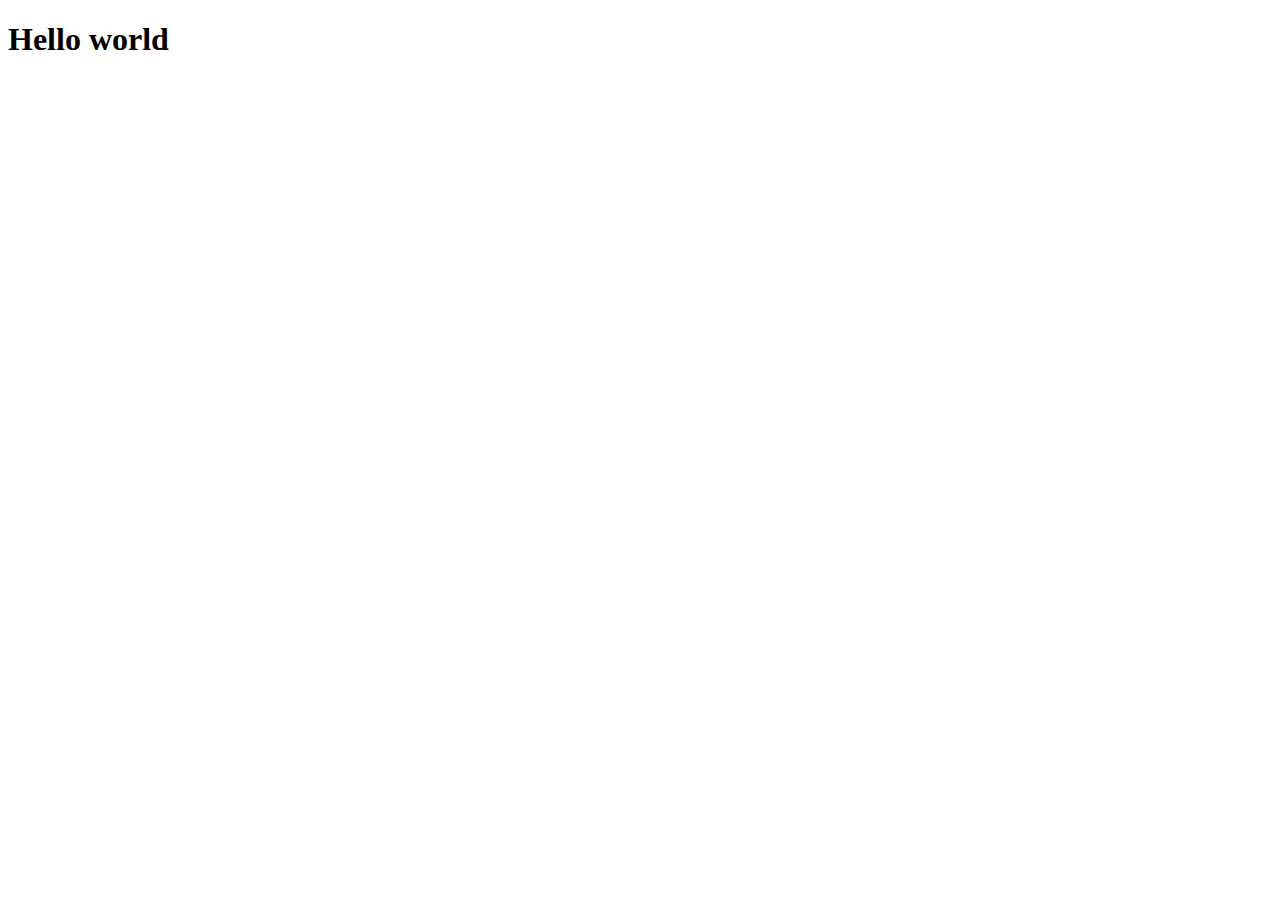
==== index.html @ 0608a24d "rename" ====
<!DOCTYPE html>
<html lang="en">
<head>
    <meta charset="UTF-8">
    <meta http-equiv="X-UA-Compatible" content="IE=edge">
    <meta name="viewport" content="width=device-width, initial-scale=1.0">
    <title>Document</title>
    <style src = "style.css"></style>
</head>
<body>
    <h1>Hello world</h1>
</body>
</html>
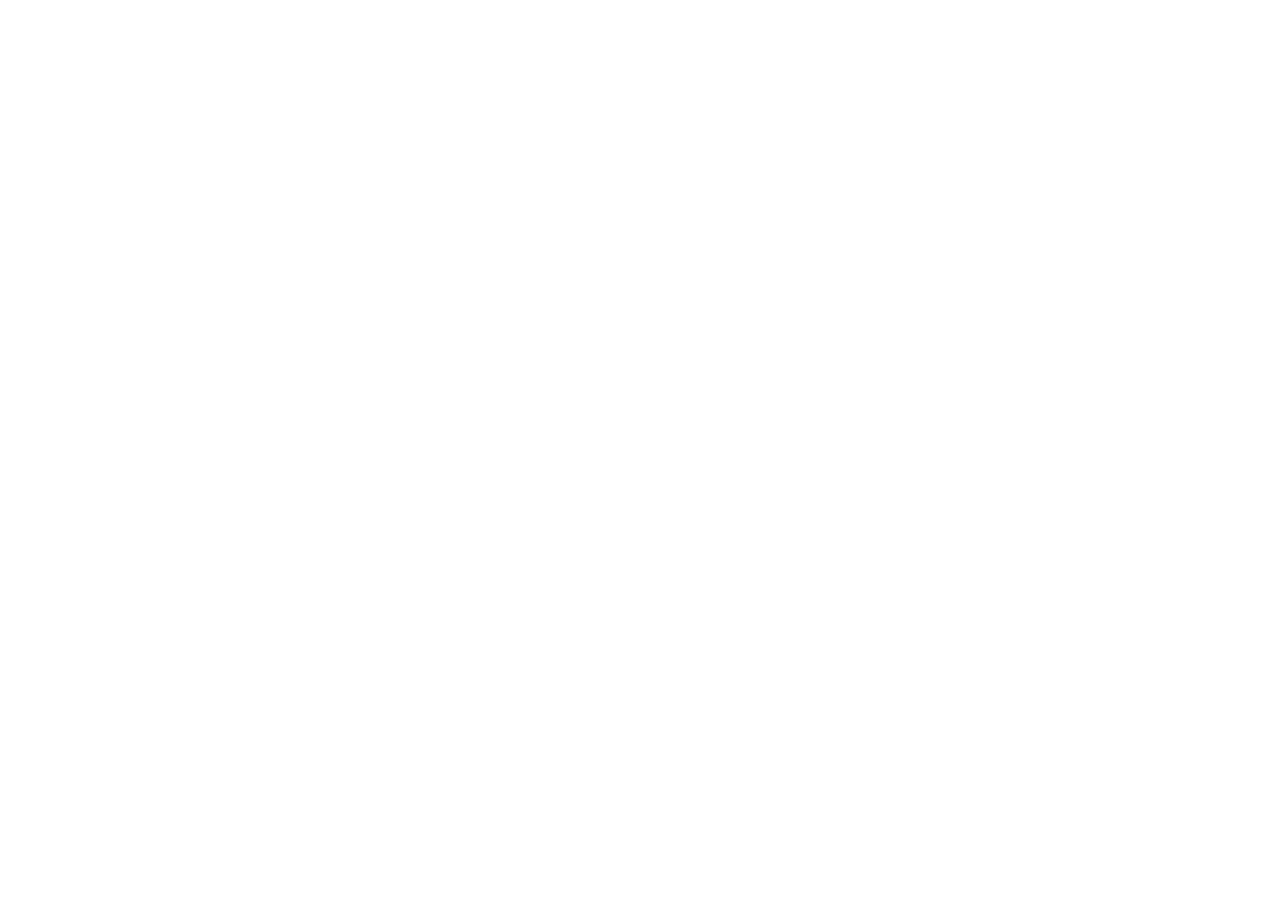
==== commit 34227729: "all" ====
--- a/index.html
+++ b/index.html
@@ -5,9 +5,11 @@
     <meta http-equiv="X-UA-Compatible" content="IE=edge">
     <meta name="viewport" content="width=device-width, initial-scale=1.0">
     <title>Document</title>
-    <style src = "style.css"></style>
+    <link href="style.css" rel="stylesheet">
 </head>
 <body>
-    <h1>Hello world</h1>
+    <header>
+      
+    </header>
 </body>
 </html>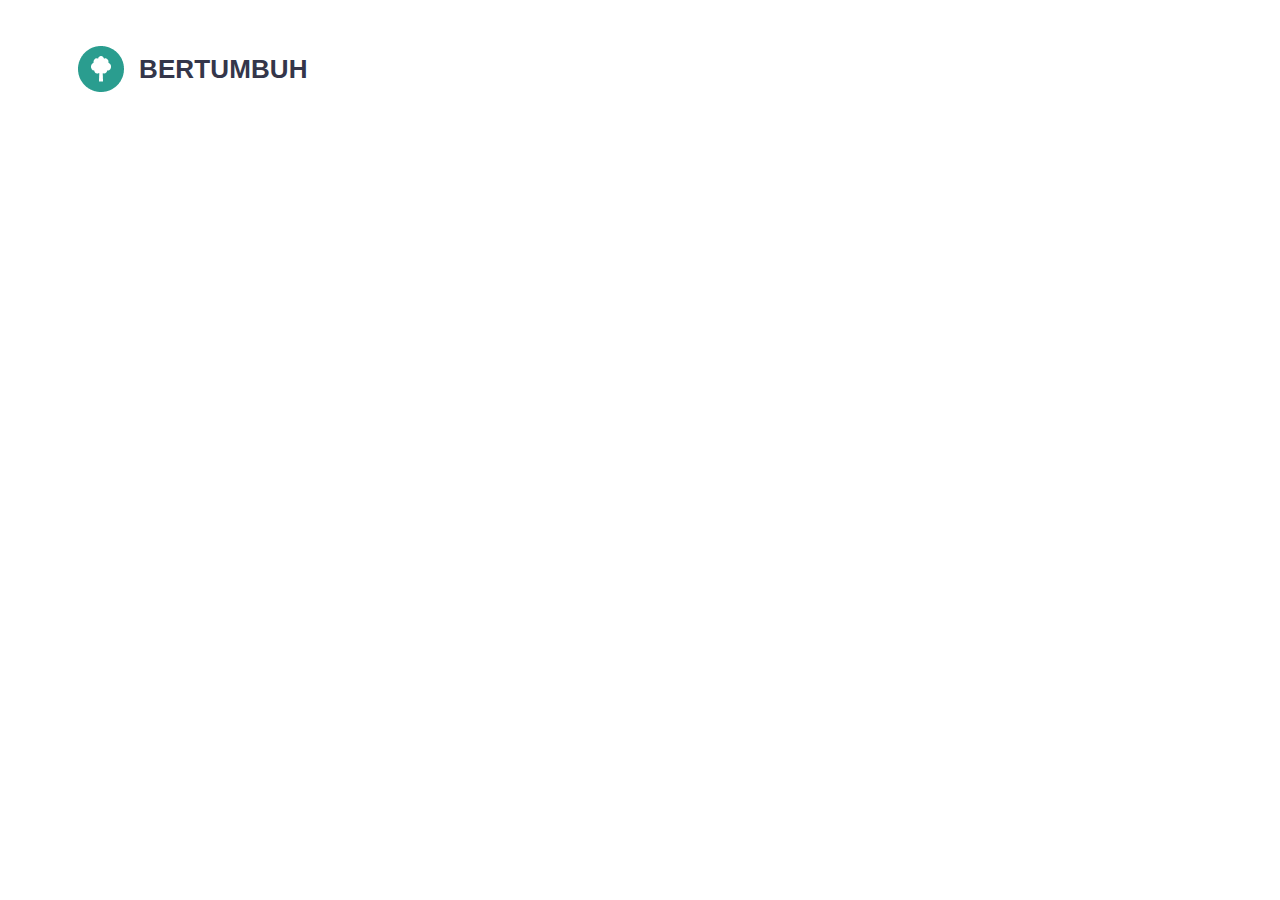
==== commit 5180cb2a: "logo added" ====
--- a/index.html
+++ b/index.html
@@ -8,7 +8,40 @@
     <link href="style.css" rel="stylesheet">
 </head>
 <body>
-    <header>
+    <header class = "head">
+
+        <div class="head-content">
+            
+            <div class="top-side">
+             <div class="logo-menu">
+               <div class="logo">
+                   <img class="logo-picture" src = "logo bertumbuh.png"/>
+                   <div class="logo-name">
+                      BERTUMBUH
+                   </div>
+               </div>
+              </div>
+             </div>
+    
+             <div class="search-pole">
+                <div class="search-zone"></div>
+                <div class="search-button"></div>
+             </div>
+            </div>
+    
+           <div class="bottom-side">
+            <div class="menu">
+                <div class="menu-home"></div>
+                <div class="menu-kemitraan"></div>
+                <div class="menu-tentang"></div>
+                <div class="menu-kamibutuhkami"></div>
+                <div class="menu-post"></div>
+                <div class="menu-newsletter"></div>
+    
+            </div>
+           </div>
+        </div>
+
       
     </header>
 </body>
--- a/style.css
+++ b/style.css
@@ -0,0 +1,48 @@
+
+.head {
+
+    display: flex;
+    max-width: 1448px;
+    max-height: 200px;
+
+    margin-left: auto;
+    margin-right: auto;
+
+    padding-top: 38px;
+    
+    
+}
+
+.head-content {
+    display: flex;
+    padding-left: 70px;
+    padding-right: 70px;
+}
+
+.logo {
+    display: flex;
+}
+
+
+.logo-picture {
+    display: flex;
+    width: 45.97px;
+    height: 46px;
+    padding-right: 15px;
+}
+
+.logo-name {
+    display: flex;
+    align-items: center;
+    font-family: "Poppins", sans-serif;
+    font-style: normal;
+    font-weight: 600;
+    font-size: 26px;
+    line-height: 140%;
+
+
+    letter-spacing: 0.005em;
+
+    color: #34364A; 
+    
+}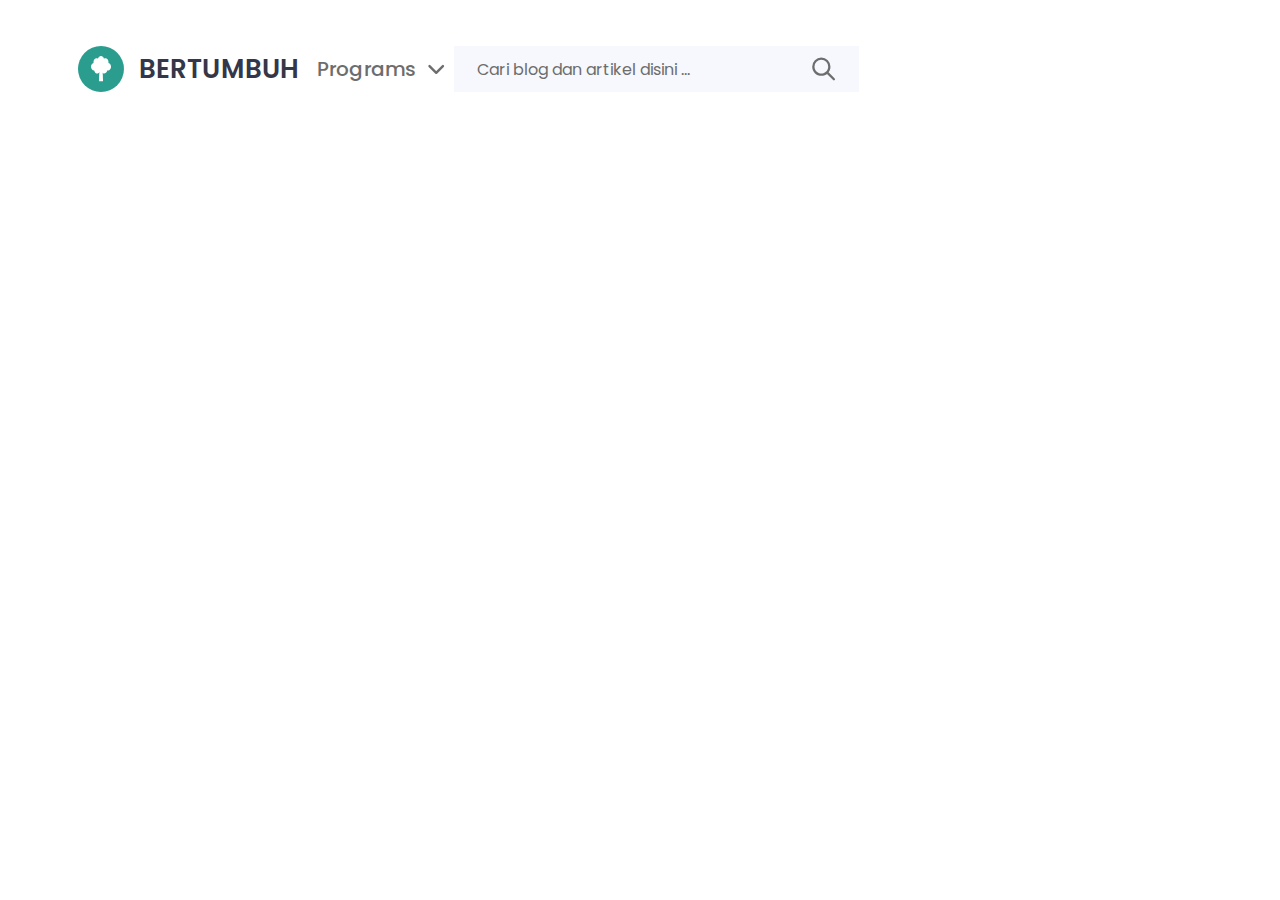
==== commit fa011703: "some changes" ====
--- a/index.html
+++ b/index.html
@@ -6,6 +6,9 @@
     <meta name="viewport" content="width=device-width, initial-scale=1.0">
     <title>Document</title>
     <link href="style.css" rel="stylesheet">
+    <link rel="preconnect" href="https://fonts.googleapis.com">
+    <link rel="preconnect" href="https://fonts.gstatic.com" crossorigin>
+     <link href="https://fonts.googleapis.com/css2?family=Poppins:wght@500&display=swap" rel="stylesheet">
 </head>
 <body>
     <header class = "head">
@@ -15,17 +18,31 @@
             <div class="top-side">
              <div class="logo-menu">
                <div class="logo">
-                   <img class="logo-picture" src = "logo bertumbuh.png"/>
+                   <img class="logo-picture" src = "logo bertumbuh.svg"/>
                    <div class="logo-name">
                       BERTUMBUH
                    </div>
+               </div>
+               <div class="menu-programs">
+                   <div class="menu-text">Programs</div>
+                   <button class = "menu-arrow-button">
+                       <img src = "Frame.svg" class="menu-arrow">
+
+                   </button>
                </div>
               </div>
              </div>
     
              <div class="search-pole">
-                <div class="search-zone"></div>
-                <div class="search-button"></div>
+                  <div class="search-zone">
+                    <div class="search-zone-text"> 
+                        <input type = "text" placeholder="Cari blog dan artikel disini ..." class = "search-zone-text-into" >
+                    </div>
+                    <div class="search-zone-button">
+                        <img src="Vector.svg" class = "search-zone-button-class">
+                    </div>
+                  </div>
+                  <div class="search-button"></div>
              </div>
             </div>
     
--- a/style.css
+++ b/style.css
@@ -13,13 +13,22 @@
     
 }
 
+
 .head-content {
     display: flex;
     padding-left: 70px;
     padding-right: 70px;
 }
 
+.top-side {
+    display: flex;
+}
+
 .logo {
+    display: flex;
+}
+
+.logo-menu {
     display: flex;
 }
 
@@ -44,5 +53,129 @@
     letter-spacing: 0.005em;
 
     color: #34364A; 
+
+
+    padding-right: 18px;
     
+}
+
+.menu-programs {
+
+    display: flex;
+    align-items: center;
+
+}
+
+.menu-text {
+    
+    display: flex;
+
+    font-family: 'Poppins', sans-serif; 
+    
+    font-weight: 500;
+    font-size: 20px;
+    line-height: 150%;
+
+
+    letter-spacing: 0.005em;
+
+    color: #6D6D6D;
+
+   
+
+
+}
+
+.menu-arrow {
+
+    display: flex;
+
+    width: 23.96px;
+    height: 24px;
+    /* transform: rotate(180deg); */
+    
+}
+
+.menu-arrow-button {
+    padding-left: 8px;
+    display: flex;
+    border: none;
+    background-color: transparent;
+}
+
+.search-pole {
+   display: flex;
+   /* margin-left: auto; */
+}
+
+.search-zone {
+
+
+
+    display: flex;
+    justify-content: space-around;
+    width: 404.69px;
+    height: 46px;
+
+
+
+    background: #F6F8FD;
+}
+
+.search-button {
+    display: flex;
+}
+
+.search-zone-text {
+    display: flex;
+    align-items: center;
+
+    padding-left: 20px;
+    padding-top: 22px;
+    padding-bottom: 20px;
+}
+
+.search-zone-text-into {
+    
+    display: flex;
+    border: none;
+    background-color: transparent;
+    outline: none;
+
+    width: 329.75px;
+    height: 24px;
+
+    align-items: center;
+
+    padding: 0;
+
+
+}
+
+.search-zone-text-into::placeholder {
+    font-family: 'Poppins';
+font-style: normal;
+font-weight: 400;
+font-size: 16px;
+line-height: 150%;
+/* identical to box height, or 24px */
+
+
+color: #6D6D6D;
+
+
+    
+}
+
+
+.search-zone-button {
+    display: flex;
+    align-items: center;
+    padding-right: 20px;
+}
+
+.search-zone-button-class {
+    display: flex;
+    width: 23.98px;
+    height: 24px; 
 }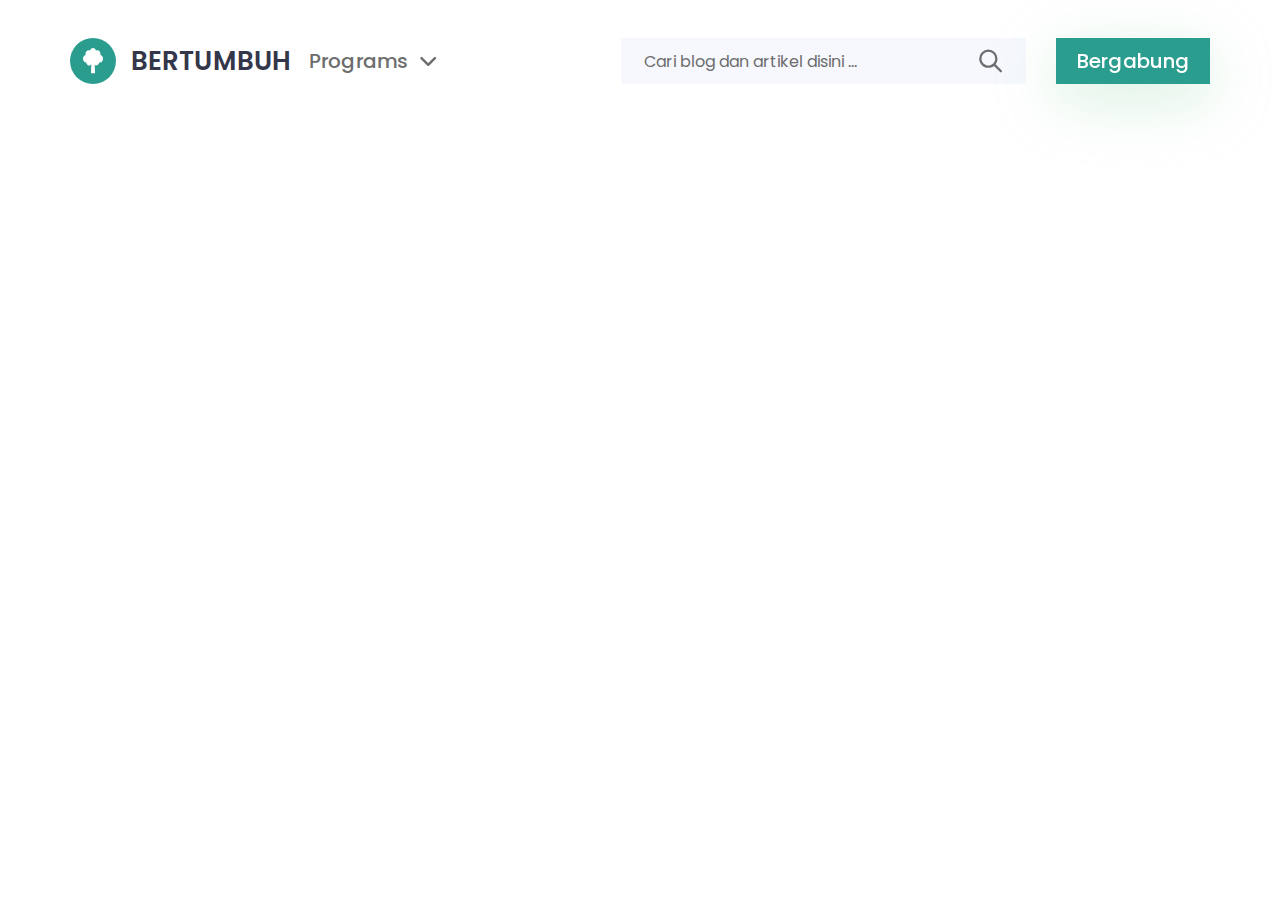
==== commit 3649cced: "all bugs fixed" ====
--- a/index.html
+++ b/index.html
@@ -13,51 +13,41 @@
 <body>
     <header class = "head">
 
-        <div class="head-content">
-            
-            <div class="top-side">
-             <div class="logo-menu">
-               <div class="logo">
-                   <img class="logo-picture" src = "logo bertumbuh.svg"/>
-                   <div class="logo-name">
-                      BERTUMBUH
-                   </div>
+        <div class="top-side">
+         <div class="logo-menu">
+           <div class="logo">
+               <img class="logo-picture" src = "logo bertumbuh.svg"/>
+               <div class="logo-name">
+                  BERTUMBUH
                </div>
-               <div class="menu-programs">
-                   <div class="menu-text">Programs</div>
-                   <button class = "menu-arrow-button">
-                       <img src = "Frame.svg" class="menu-arrow">
+           </div>
+           <div class="menu-programs">
+               <div class="menu-text">Programs</div>
+               <button class = "menu-arrow-button">
+                   <img src = "Frame.svg" class="menu-arrow">
 
-                   </button>
-               </div>
+               </button>
+           </div>
+          </div>
+         </div>
+
+         <div class="search-pole">
+              <div class="search-zone">
+                <div class="search-zone-text"> 
+                    <input type = "text" placeholder="Cari blog dan artikel disini ..." class = "search-zone-text-into" >
+                </div>
+                <div class="search-zone-button">
+                    <img src="Vector.svg" class = "search-zone-button-class">
+                </div>
               </div>
-             </div>
-    
-             <div class="search-pole">
-                  <div class="search-zone">
-                    <div class="search-zone-text"> 
-                        <input type = "text" placeholder="Cari blog dan artikel disini ..." class = "search-zone-text-into" >
-                    </div>
-                    <div class="search-zone-button">
-                        <img src="Vector.svg" class = "search-zone-button-class">
-                    </div>
-                  </div>
-                  <div class="search-button"></div>
-             </div>
-            </div>
-    
-           <div class="bottom-side">
-            <div class="menu">
-                <div class="menu-home"></div>
-                <div class="menu-kemitraan"></div>
-                <div class="menu-tentang"></div>
-                <div class="menu-kamibutuhkami"></div>
-                <div class="menu-post"></div>
-                <div class="menu-newsletter"></div>
-    
-            </div>
-           </div>
+              <div class="search-button">
+                <div class="search-button-text">
+                    Bergabung
+                </div>
+              </div>
+         </div>
         </div>
+        
 
       
     </header>
--- a/style.css
+++ b/style.css
@@ -1,3 +1,25 @@
+html, body, div, span, applet, object, iframe,
+h1, h2, h3, h4, h5, h6, p, blockquote, pre,
+a, abbr, acronym, address, big, cite, code,
+del, dfn, em, img, ins, kbd, q, s, samp,
+small, strike, strong, sub, sup, tt, var,
+b, u, i, center,
+dl, dt, dd, ol, ul, li,
+fieldset, form, label, legend,
+table, caption, tbody, tfoot, thead, tr, th, td,
+article, aside, canvas, details, embed, 
+figure, figcaption, footer, header, hgroup, 
+menu, nav, output, ruby, section, summary,
+time, mark, audio, video {
+	margin: 0;
+	padding: 0;
+	border: 0;
+	font-size: 100%;
+	font: inherit;
+	vertical-align: baseline;
+}
+
+
 
 .head {
 
@@ -10,14 +32,23 @@
 
     padding-top: 38px;
     
-    
-}
-
-
-.head-content {
-    display: flex;
     padding-left: 70px;
     padding-right: 70px;
+
+    justify-content: space-between;
+
+    
+}
+
+
+.head-content {
+    display: flex;
+
+    /* max-width: 1448px; */
+
+   
+
+    
 }
 
 .top-side {
@@ -26,6 +57,10 @@
 
 .logo {
     display: flex;
+}
+
+.logo:hover {
+    cursor:pointer;
 }
 
 .logo-menu {
@@ -174,8 +209,53 @@
     padding-right: 20px;
 }
 
+
+
+
 .search-zone-button-class {
     display: flex;
     width: 23.98px;
     height: 24px; 
+}
+
+.search-button {
+    display: flex;
+    width: 153.88px;
+    height: 46px;
+
+    margin-left: 30px;
+
+
+    background: #2A9D8F;
+    justify-content: space-around;
+
+    filter: drop-shadow(0px 15px 30px rgba(120, 202, 147, 0.3));
+}
+
+.search-button:hover {
+    cursor: pointer;
+}
+
+.search-button-text {
+
+    display: flex;
+    align-content: center;
+    flex-wrap: wrap;
+
+    font-family: 'Poppins';
+    font-style: normal;
+    font-weight: 500;
+    font-size: 20px;
+    line-height: 150%;
+
+
+    letter-spacing: 0.005em;
+
+    color: #FFFFFF;
+
+
+}
+
+.search-button-text:hover {
+    cursor:pointer;
 }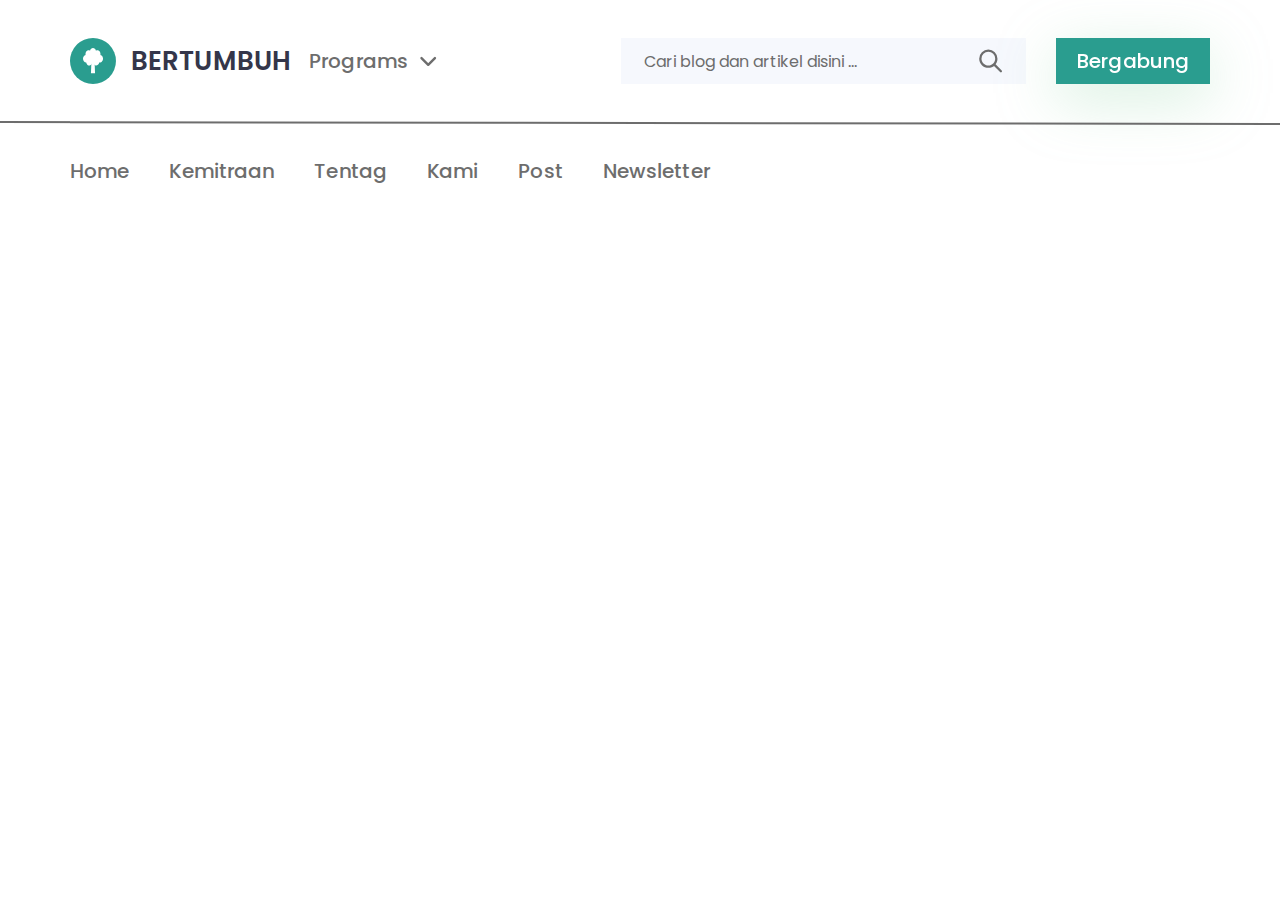
==== commit 1fb0aeb8: "js" ====
--- a/index.html
+++ b/index.html
@@ -46,10 +46,29 @@
                 </div>
               </div>
          </div>
+
         </div>
         
+        
+        
+    </header>
+    <div class="top-side-border"></div>
 
-      
-    </header>
+    <div class="top-menu">
+        
+        <div class="menu-home">Home</div>
+        <div class="menu-kemitraan">Kemitraan</div>
+        <div class="menu-tentang">Tentag</div>
+        <div class="menu-kami">Kami</div>
+        <div class="menu-post">Post</div>
+        <div class="menu-newsletter">Newsletter</div>
+
+
+    </div>
+
+    <script src="script.js"></script>
+
 </body>
+
+
 </html>--- a/style.css
+++ b/style.css
@@ -35,6 +35,8 @@
     padding-left: 70px;
     padding-right: 70px;
 
+    padding-bottom: 38px;
+
     justify-content: space-between;
 
     
@@ -99,6 +101,10 @@
     display: flex;
     align-items: center;
 
+}
+
+.menu-programs, .menu-arrow-button:hover {
+    cursor: pointer;
 }
 
 .menu-text {
@@ -258,4 +264,70 @@
 
 .search-button-text:hover {
     cursor:pointer;
+}
+
+.top-side-border {
+    display: flex;
+    width: auto;
+    height: 0px;
+
+
+    border: 1px solid #6D6D6D;
+    transform: rotate(0.08deg);
+
+    margin-left: auto;
+    margin-right: auto;
+}
+
+.top-menu {
+    display: flex;
+
+    margin-left: auto;
+    margin-right: auto;
+
+    max-width: 1448px;
+
+    font-family: 'Poppins';
+    font-style: normal;
+    font-weight: 500;
+    font-size: 20px;
+    line-height: 150%;
+/* identical to box height, or 30px */
+
+    letter-spacing: 0.005em;
+
+    color: #6D6D6D;
+
+    padding-left: 70px;
+    padding-right: 70px;
+    padding-top: 32px;
+    padding-bottom: 32px;
+}
+
+.menu-home {
+    cursor: pointer;
+}
+
+.menu-kemitraan {
+    margin-left: 40px;
+    cursor: pointer;
+}
+
+.menu-tentang {
+    margin-left: 40px;
+    cursor: pointer;
+
+}
+.menu-kami {
+    margin-left: 40px;
+    cursor: pointer;
+
+}
+.menu-post {
+    margin-left: 40px;
+    cursor: pointer;
+}
+.menu-newsletter {
+    margin-left: 40px;
+    cursor: pointer;
 }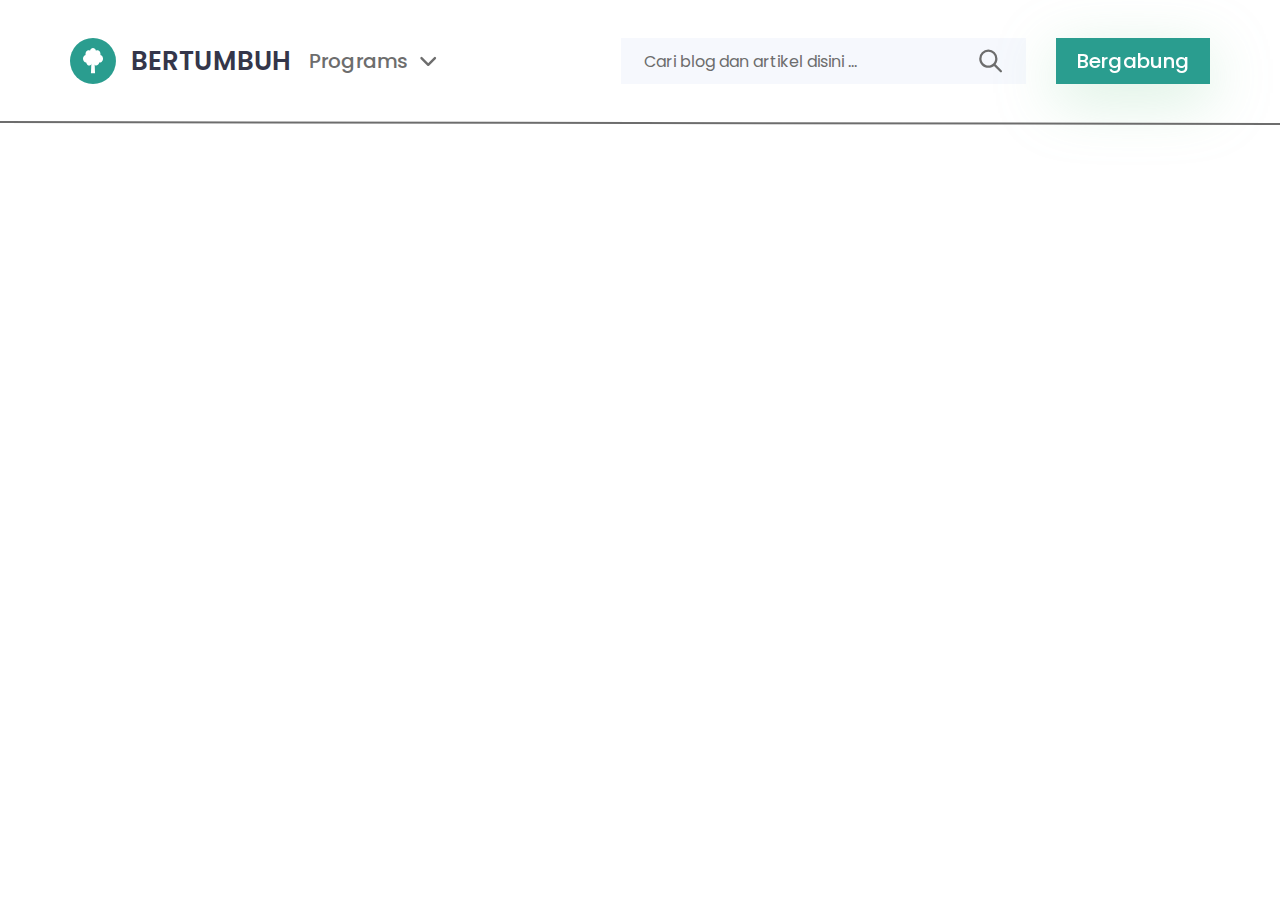
==== commit 51f7f6ae: "121" ====
--- a/index.html
+++ b/index.html
@@ -54,7 +54,7 @@
     </header>
     <div class="top-side-border"></div>
 
-    <div class="top-menu">
+    <div class="top-menu" id = "closed" style = "display: none;">
         
         <div class="menu-home">Home</div>
         <div class="menu-kemitraan">Kemitraan</div>
--- a/style.css
+++ b/style.css
@@ -45,28 +45,14 @@
 
 .head-content {
     display: flex;
-
-    /* max-width: 1448px; */
-
-   
-
-    
-}
-
-.top-side {
-    display: flex;
-}
-
-.logo {
-    display: flex;
-}
-
-.logo:hover {
-    cursor:pointer;
-}
-
-.logo-menu {
-    display: flex;
+    
+}
+
+
+
+.logo-menu, .logo, .top-side {
+    display: flex;
+    user-select: none;
 }
 
 
@@ -101,9 +87,11 @@
     display: flex;
     align-items: center;
 
-}
-
-.menu-programs, .menu-arrow-button:hover {
+    user-select: none;
+
+}
+
+.menu-programs, .menu-arrow-button, .logo:hover {
     cursor: pointer;
 }
 
@@ -135,6 +123,12 @@
     height: 24px;
     /* transform: rotate(180deg); */
     
+}
+
+.arrow-animation {
+    transform: rotate(180deg);
+        
+      
 }
 
 .menu-arrow-button {
@@ -281,6 +275,7 @@
 
 .top-menu {
     display: flex;
+    
 
     margin-left: auto;
     margin-right: auto;
